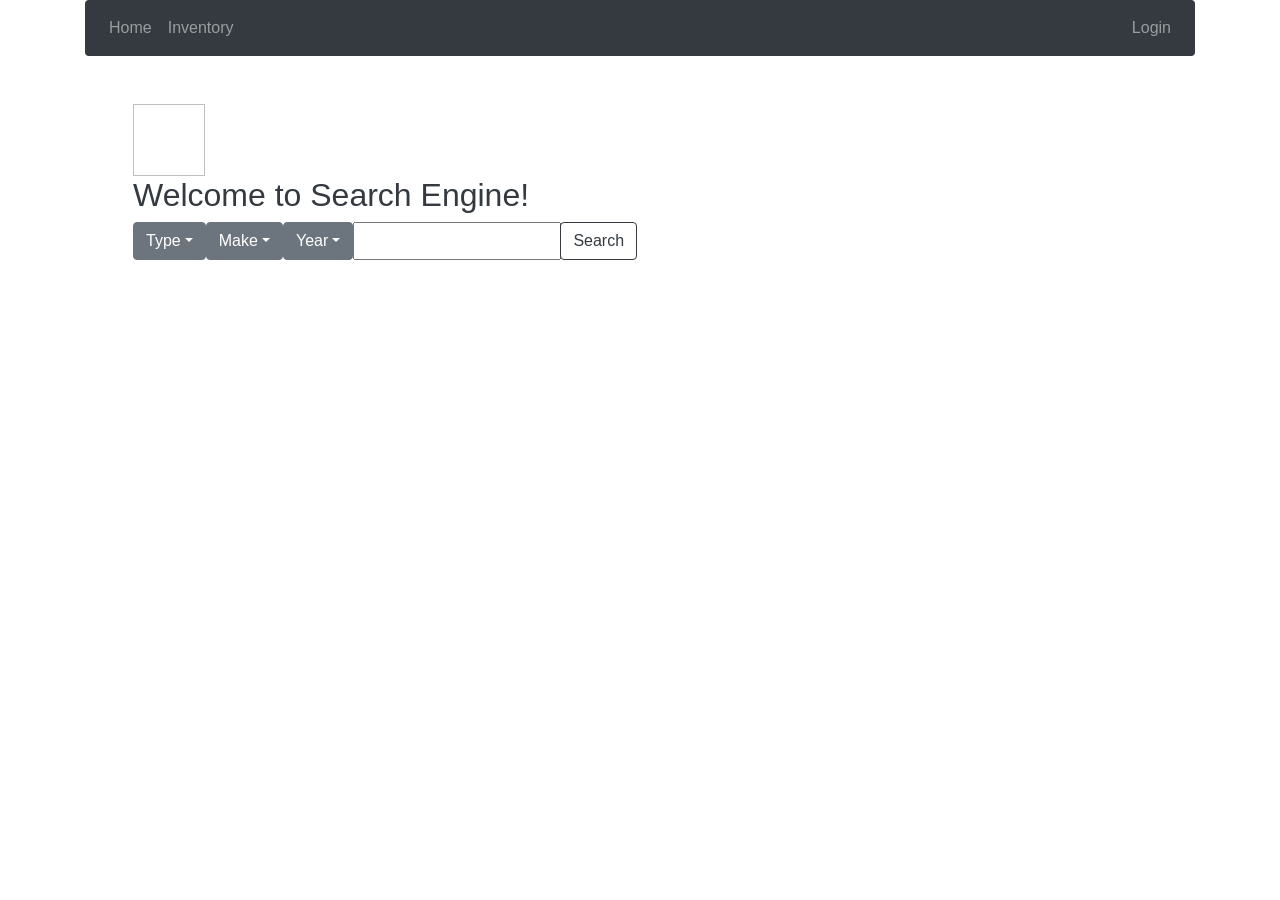
==== src/main/resources/templates/index.html @ 664d8cb2 "Ugly search function" ====
<!DOCTYPE html>
<html xmlns="http://www.w3.org/1999/xhtml" xmlns:th="http://www.thymeleaf.org">

<head>
    <link rel="stylesheet"
          href="https://cdn.jsdelivr.net/npm/bootstrap@4.5.3/dist/css/bootstrap.min.css"
          integrity="sha384-TX8t27EcRE3e/ihU7zmQxVncDAy5uIKz4rEkgIXeMed4M0jlfIDPvg6uqKI2xXr2"
          crossorigin="anonymous"
    >

    <link rel="stylesheet" th:href="@{/stylesheets/main.css}" />


    <script src="https://ajax.googleapis.com/ajax/libs/jquery/3.5.1/jquery.min.js"></script>

    <script type="text/javascript">
        jQuery(document).ready(function () {
            $("#typeOptions a").click(function () {
                $("#typeFilter").text(this.innerHTML);
            });

            $("#makeOptions a").click(function () {
                $("#makeFilter").text(this.innerHTML);
            });

            $("#yearOptions a").click(function () {
                $("#yearFilter").text(this.innerHTML);
            });
        });
    </script>


    <title>Home</title>

</head>

<body id="searchBody">

<div class="container" id="nav">
    <nav class="navbar navbar-expand-md navbar-dark bg-dark rounded">
        <div class="navbar-collapse collapse w-100 order-1 order-md-0 dual-collapse2">

            <ul class="navbar-nav mr-auto">
                <li class="nav-item">
                    <a class="nav-link" href="/">Home</a>
                </li>

                <li class="nav-item">
                    <a class="nav-link" href="/car_inventory">Inventory</a>
                </li>
            </ul>

        </div>

        <div class="navbar-collapse collapse w-100 order-3 dual-collapse2">

            <ul class="navbar-nav ml-auto">
                <li class="nav-item">
                    <a class="nav-link" href="/login">Login</a>
                </li>
            </ul>
        </div>
    </nav>
</div>

<div class="container justify-content-center" >
    <div class="jumbotron p-4 p-md-5 text-dark rounded bg-white">
        <a href="/" class="search" >
            <img th:src="@{/img/car.svg}" width="72" height="72"/>
        </a>

        <h2>Welcome to Search Engine!</h2>

<!--        <form th:action="@{search}">-->

        <form method="get" action="/search" >

        <div class="btn-group">

            <div class="dropdown">
                <button class="btn btn-secondary dropdown-toggle status" data-toggle="dropdown" id="typeFilter" name="typeFilter">Type</button>
                <div class="dropdown-menu" id="typeOptions">
                    <a class="dropdown-item" href="#">SUV</a>
                    <a class="dropdown-item" href="#">Sedan</a>
                    <a class="dropdown-item" href="#">Coupe</a>
                </div>
            </div>


            <div class="dropdown">
                <button class="btn btn-secondary dropdown-toggle status" data-toggle="dropdown" id="makeFilter" name="makeFilter">Make</button>
                <div class="dropdown-menu" id="makeOptions">
                    <a class="dropdown-item" href="#">Toyota</a>
                    <a class="dropdown-item" href="#">BMW</a>
                    <a class="dropdown-item" href="#">Honda</a>
                </div>
            </div>


            <div class="dropdown">
                <button class="btn btn-secondary dropdown-toggle status" data-toggle="dropdown" id="yearFilter" name="yearFilter">Year</button>
                <div class="dropdown-menu" id="yearOptions">
                    <a class="dropdown-item" href="#">2020</a>
                    <a class="dropdown-item" href="#">2019</a>
                    <a class="dropdown-item" href="#">2018</a>
                    <a class="dropdown-item" href="#">2017</a>
                    <a class="dropdown-item" href="#">2016</a>
                    <a class="dropdown-item" href="#">2015</a>
                    <a class="dropdown-item" href="#">2014</a>
                    <a class="dropdown-item" href="#">2013</a>
                    <a class="dropdown-item" href="#">2012</a>
                </div>
            </div>

            <input type="text" name="FULL_SEARCH"/>



            <button type="submit" class="btn btn-outline-dark rounded" name="submit" href="/search_results">Search</button>

        </div>

        </form>

    </div>

</div>

<script src="https://code.jquery.com/jquery-3.5.1.slim.min.js" integrity="sha384-DfXdz2htPH0lsSSs5nCTpuj/zy4C+OGpamoFVy38MVBnE+IbbVYUew+OrCXaRkfj" crossorigin="anonymous"></script>
<script src="https://cdn.jsdelivr.net/npm/bootstrap@4.5.3/dist/js/bootstrap.bundle.min.js" integrity="sha384-ho+j7jyWK8fNQe+A12Hb8AhRq26LrZ/JpcUGGOn+Y7RsweNrtN/tE3MoK7ZeZDyx" crossorigin="anonymous"></script>
</body>
</html>
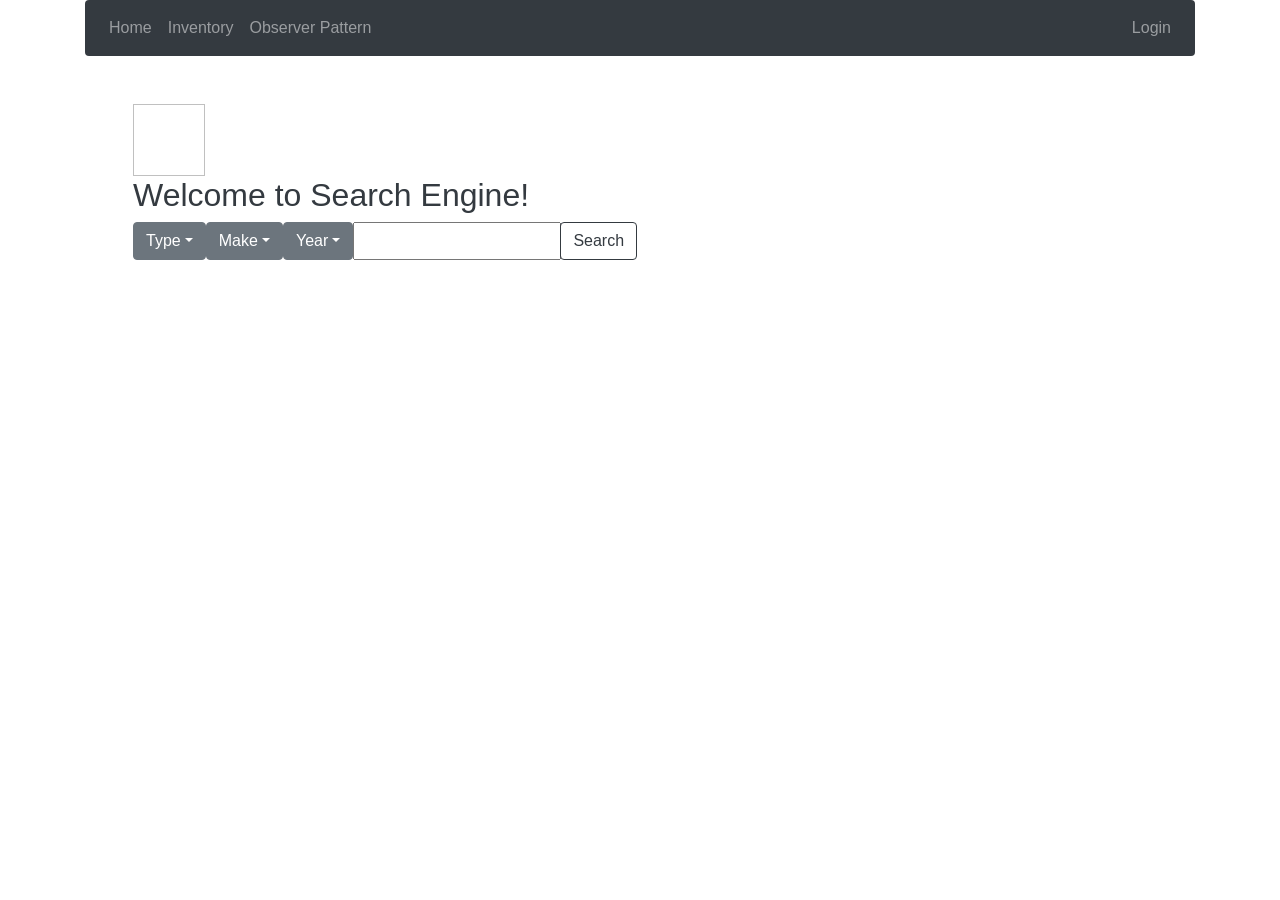
==== commit 2dfcd798: "Added Observer Pattern Tab" ====
--- a/src/main/resources/templates/index.html
+++ b/src/main/resources/templates/index.html
@@ -48,6 +48,10 @@
                 <li class="nav-item">
                     <a class="nav-link" href="/car_inventory">Inventory</a>
                 </li>
+
+                <li class="nav-item">
+                    <a class="nav-link" href="/observer_pattern">Observer Pattern</a>
+                </li>
             </ul>
 
         </div>
@@ -72,6 +76,7 @@
         <h2>Welcome to Search Engine!</h2>
 
 <!--        <form th:action="@{search}">-->
+
 
         <form method="get" action="/search" >
 
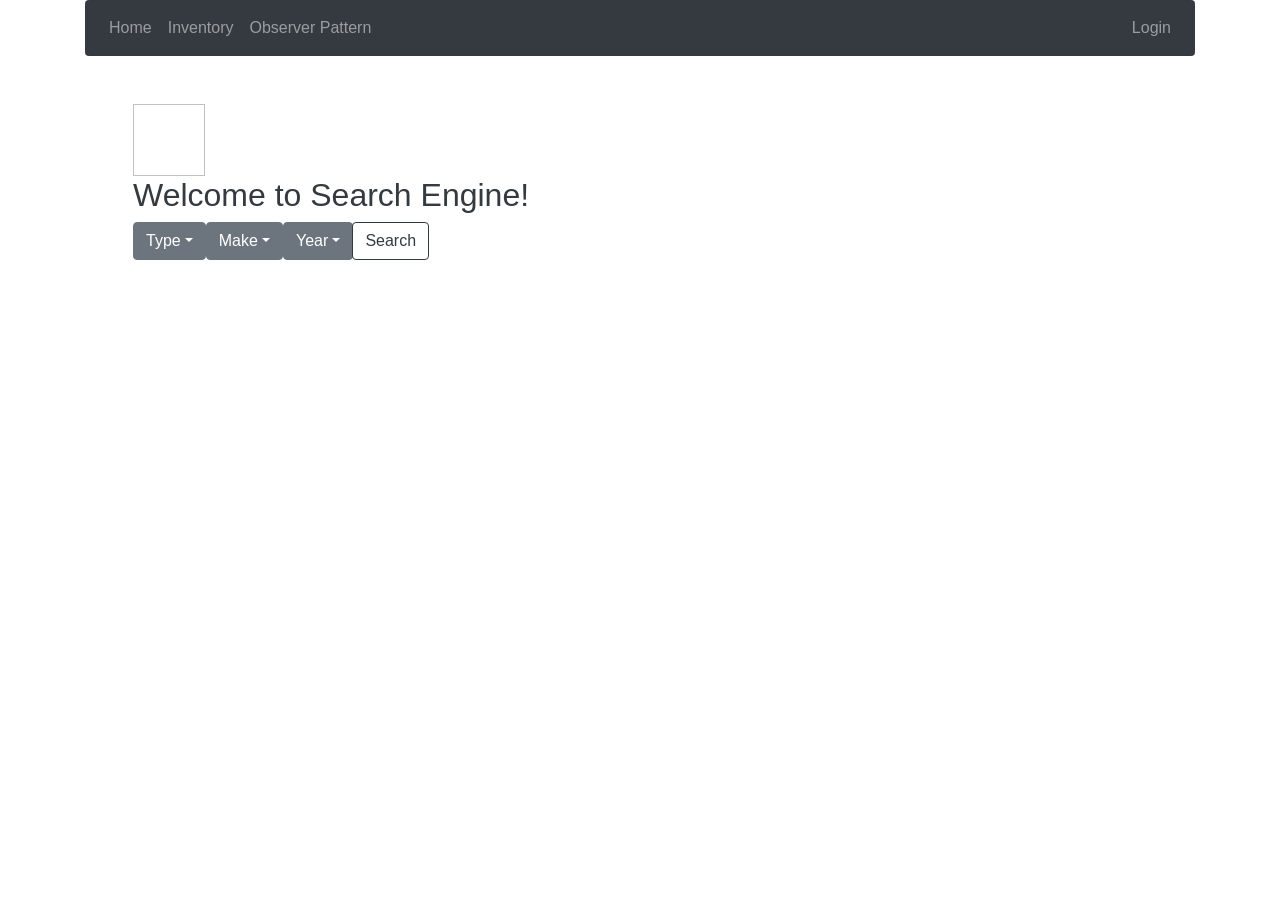
==== commit e75b2e93: "search function update" ====
--- a/src/main/resources/templates/index.html
+++ b/src/main/resources/templates/index.html
@@ -117,15 +117,24 @@
                 </div>
             </div>
 
-            <input type="text" name="FULL_SEARCH"/>
+            <input type="text" name="FULL_SEARCH"  id="toSearch" hidden="hidden"/>
 
 
 
-            <button type="submit" class="btn btn-outline-dark rounded" name="submit" href="/search_results">Search</button>
 
+            <button type="submit" class="btn btn-outline-dark rounded" name="submit" onclick="getThings()">Search</button>
+
+            <script>
+                function getThings() {
+                    let type1 = document.getElementById("typeFilter").innerHTML;
+                    document.getElementById("toSearch").value = type1;
+                }
+
+            </script>
         </div>
 
         </form>
+        
 
     </div>
 
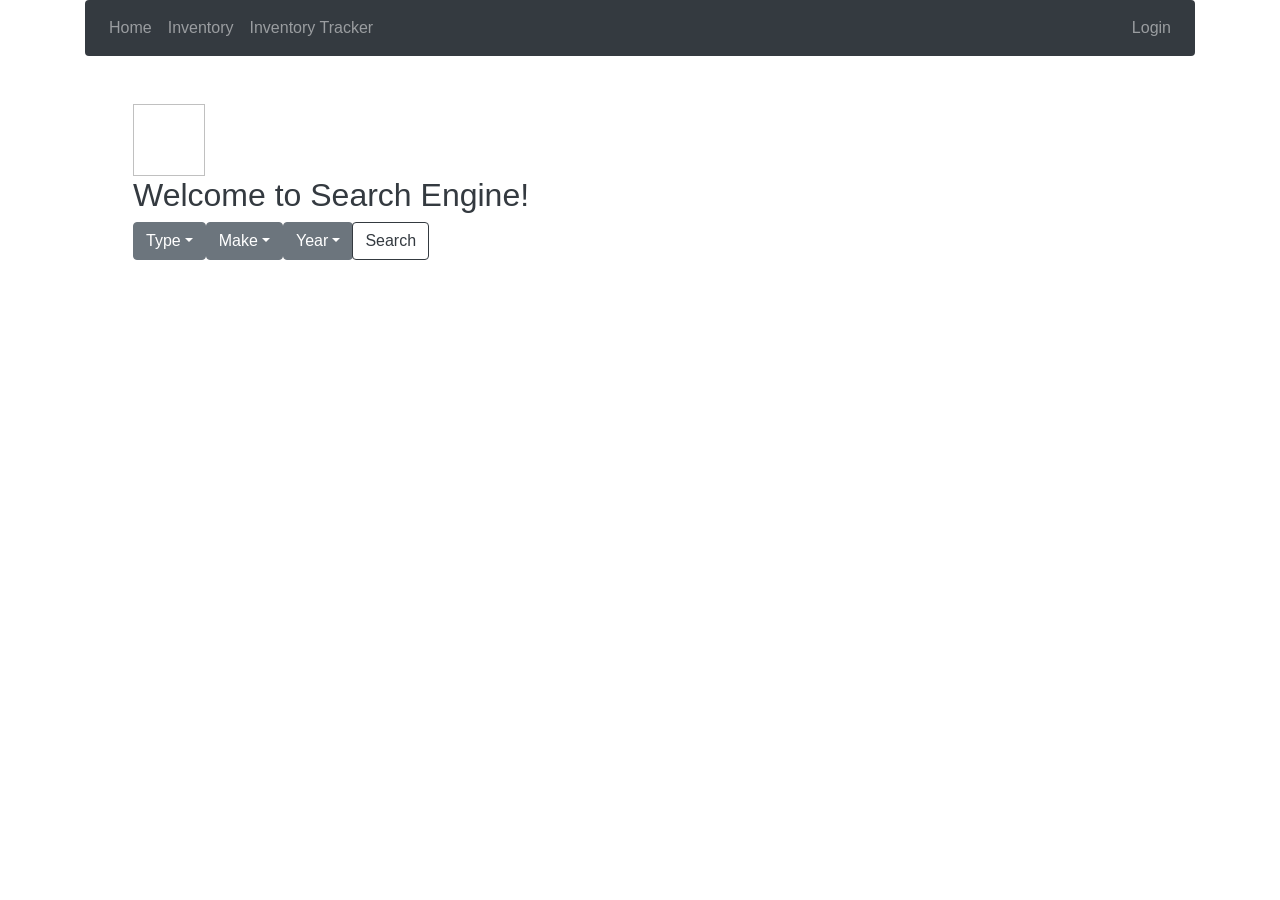
==== commit b16acbbc: "navbar update" ====
--- a/src/main/resources/templates/index.html
+++ b/src/main/resources/templates/index.html
@@ -50,7 +50,7 @@
                 </li>
 
                 <li class="nav-item">
-                    <a class="nav-link" href="/observer_pattern">Observer Pattern</a>
+                    <a class="nav-link" href="/observer_pattern">Inventory Tracker</a>
                 </li>
             </ul>
 
@@ -88,6 +88,7 @@
                     <a class="dropdown-item" href="#">SUV</a>
                     <a class="dropdown-item" href="#">Sedan</a>
                     <a class="dropdown-item" href="#">Coupe</a>
+                    <a class="dropdown-item" href="#">Truck</a>
                 </div>
             </div>
 
@@ -127,14 +128,16 @@
             <script>
                 function getThings() {
                     let type1 = document.getElementById("typeFilter").innerHTML;
-                    document.getElementById("toSearch").value = type1;
+                    let type2 = document.getElementById("makeFilter").innerHTML;
+                    let type3 = document.getElementById("yearFilter").innerHTML;
+                    document.getElementById("toSearch").value = type1 + "," + type2 + "," + type3;
                 }
 
             </script>
         </div>
 
         </form>
-        
+
 
     </div>
 
